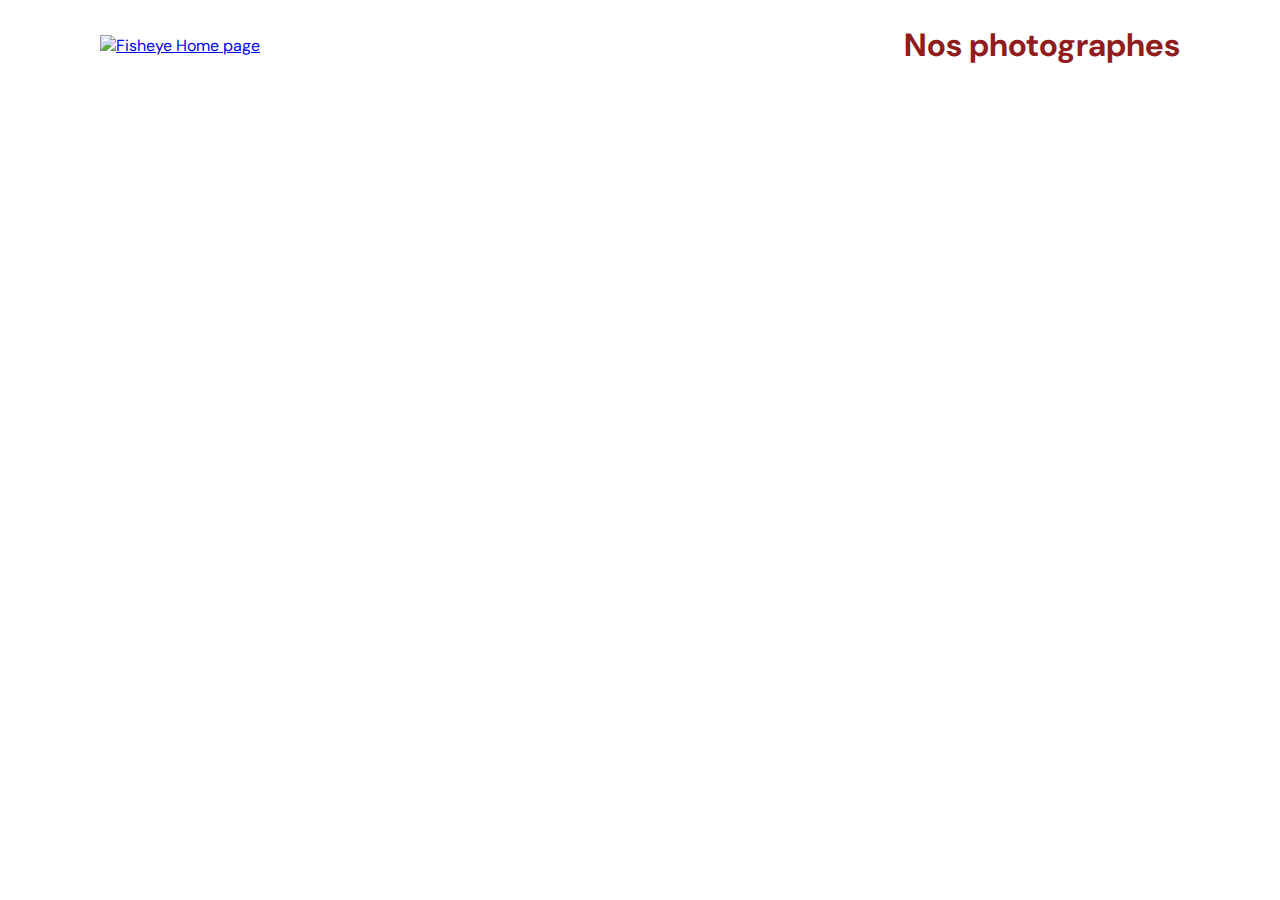
==== index.html @ a0fb1fcb "index terminé" ====
<!DOCTYPE html>
<html lang="fr">
  <head>
    <link href="css/style.css" rel="stylesheet" type="text/css" />
    <meta charset="utf-8" />
    <link rel="icon" type="image/png" href="assets/favicon.png" />
    <link
      href="https://fonts.googleapis.com/css?family=DM+Sans&display=swap"
      rel="stylesheet"
    />
    <title>Fisheye</title>
  </head>
  <body>
    <header>
      <a href="./index.html">
        <img
          src="assets/images/logo.png"
          class="logo"
          alt="Fisheye Home page"
        />
      </a>
      <h1>Nos photographes</h1>
    </header>
    <main id="main">
      <div class="photographer_section"></div>
    </main>
    <script src="scripts/templates/photographer.js"></script>
    <script src="scripts/pages/index.js"></script>
  </body>
</html>
---- css/style.css ----
@import url("photographer.css");

* {
    margin: 0;
}

body {
    font-family: "DM Sans", sans-serif;
    margin: 0;
}


header {
    display: flex;
    flex-direction: row;
    justify-content: space-between;
    align-items: center;
    height: 90px;
}

h1 {
    color: #901C1C;
    margin-right: 100px;
}

.logo {
    height: 50px;
    margin-left: 100px;
}

.photographer_section {
    display: grid;
    grid-template-columns: 1fr 1fr 1fr;
    gap: 70px;
    margin-top: 100px;
    
}

.photographer_section a {
   cursor: pointer; 
   text-align: center;
}

.photographer_section article {
    justify-self: center;
    display: flex;
    justify-content: center;
    align-items: center;
    flex-direction: column;
}

.photographer_section article h2 {
    color: #D3573C;
    font-size: 36px;
    font-weight: 400;
}


.photographer_section article .location {
    color: #901C1C;
    font-size: 13px;
    font-weight: 400;
}

.photographer_section article .description {
    font-size: 10px;
    font-weight: 400;
}

.photographer_section article span {
    color: #757575;
    font-size: 9px;
    font-weight: 400;
}

.photographer_section article img {
    height: 200px;
    width: 200px;
    border-radius: 50%;
    object-fit: cover;
}
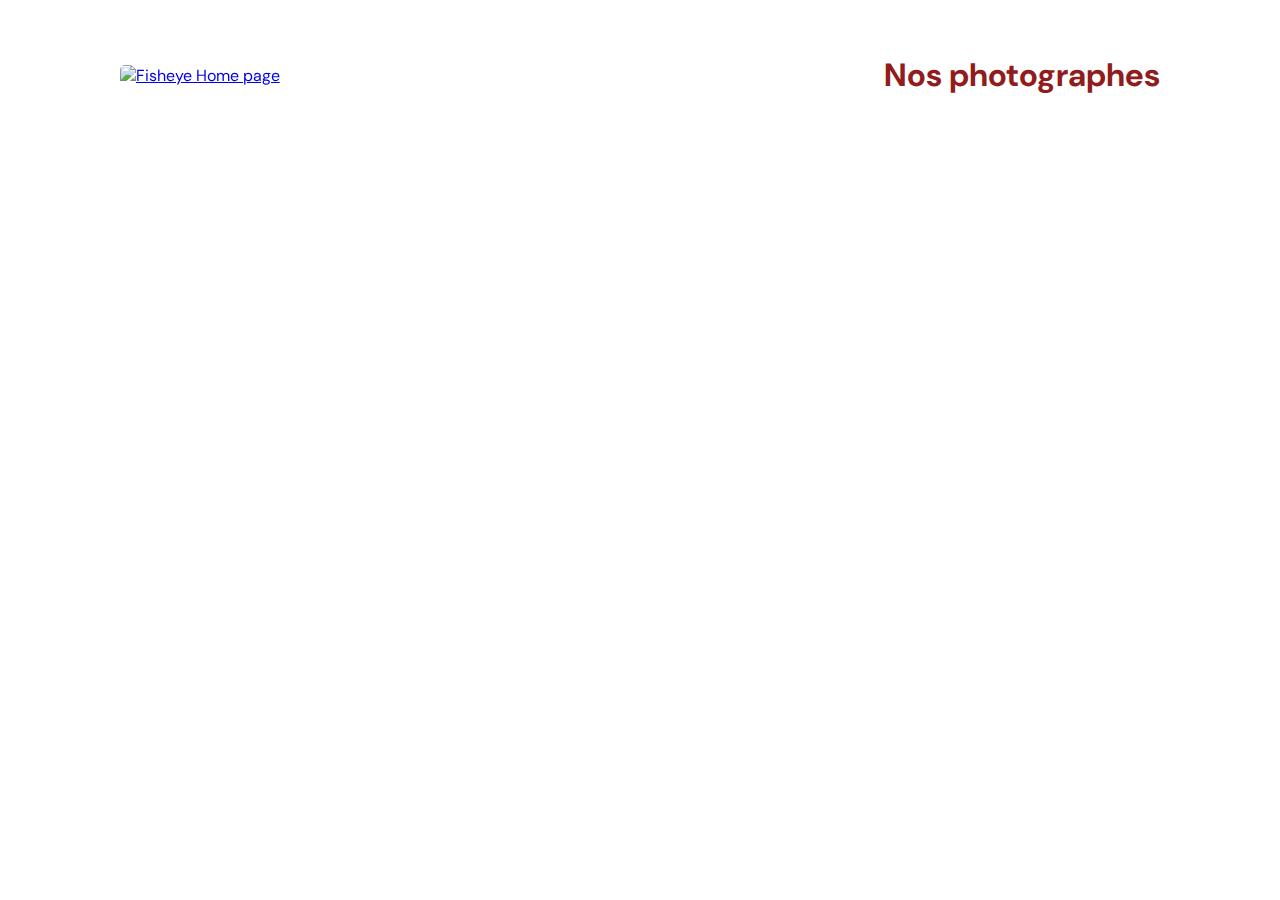
==== commit ec20dacd: "création des éléments media js ok" ====
--- a/index.html
+++ b/index.html
@@ -11,6 +11,7 @@
     <title>Fisheye</title>
   </head>
   <body>
+    <div class="page">
     <header>
       <a href="./index.html">
         <img
@@ -24,7 +25,7 @@
     <main id="main">
       <div class="photographer_section"></div>
     </main>
-    <script src="scripts/templates/photographer.js"></script>
-    <script src="scripts/pages/index.js"></script>
+    <script src="./scripts/pages/index.js" type="module"></script>
+  </div>
   </body>
 </html>
--- a/css/style.css
+++ b/css/style.css
@@ -1,7 +1,14 @@
 @import url("photographer.css");
+
+.page {
+    max-width: 1400px;
+    margin: 0px auto;
+    padding: 30px 20px 20px;
+}
 
 * {
     margin: 0;
+    padding: 0;
 }
 
 body {
@@ -33,12 +40,12 @@
     grid-template-columns: 1fr 1fr 1fr;
     gap: 70px;
     margin-top: 100px;
-    
 }
 
 .photographer_section a {
    cursor: pointer; 
    text-align: center;
+   text-decoration: none;
 }
 
 .photographer_section article {
@@ -62,7 +69,7 @@
     font-weight: 400;
 }
 
-.photographer_section article .description {
+.photographer_section article .tagline {
     font-size: 10px;
     font-weight: 400;
 }
@@ -78,4 +85,4 @@
     width: 200px;
     border-radius: 50%;
     object-fit: cover;
-}+}
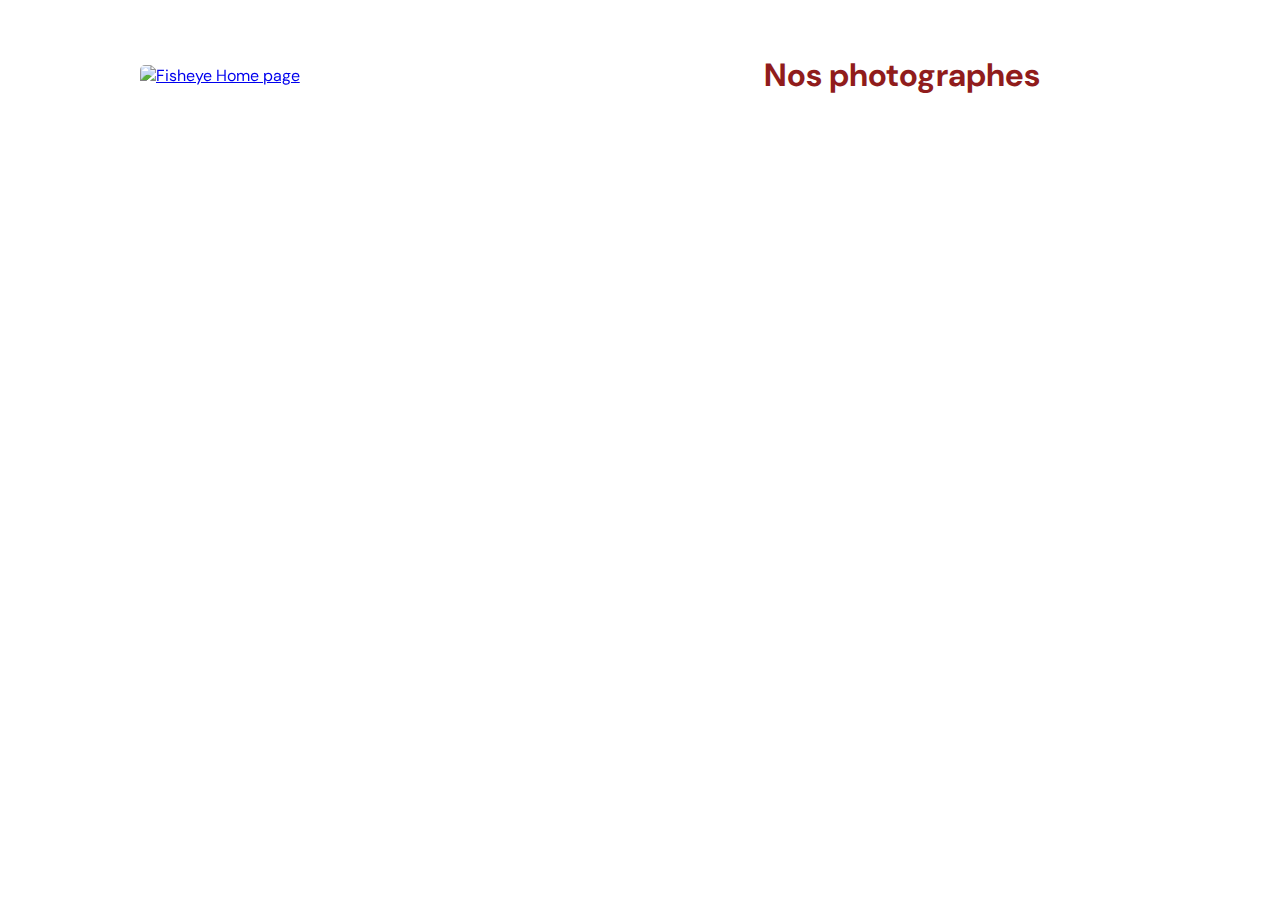
==== commit a904f5cb: "modal presque ok, css a finir" ====
--- a/index.html
+++ b/index.html
@@ -3,6 +3,7 @@
   <head>
     <link href="css/style.css" rel="stylesheet" type="text/css" />
     <meta charset="utf-8" />
+    <meta name="viewport" content="width=device-width, initial-scale=1.0">
     <link rel="icon" type="image/png" href="assets/favicon.png" />
     <link
       href="https://fonts.googleapis.com/css?family=DM+Sans&display=swap"
--- a/css/style.css
+++ b/css/style.css
@@ -9,6 +9,7 @@
 * {
     margin: 0;
     padding: 0;
+    box-sizing: border-box;
 }
 
 body {
@@ -23,6 +24,7 @@
     justify-content: space-between;
     align-items: center;
     height: 90px;
+    padding: 0 120px;
 }
 
 h1 {
@@ -32,7 +34,15 @@
 
 .logo {
     height: 50px;
-    margin-left: 100px;
+}
+
+.btn{
+    font-size: 28px; 
+    font-weight: bold;
+    padding: 15px;
+    height: 50px;
+    border-radius: 5px;
+    background-color: #901C1C;
 }
 
 .photographer_section {
@@ -86,3 +96,16 @@
     border-radius: 50%;
     object-fit: cover;
 }
+
+.wrapper{
+    z-index: 10;
+    display: none;
+    justify-content: center;
+    align-items: center;
+    position: fixed;
+    top: 0;
+    left: 0;
+    width: 100%;
+    height: 100vh;
+    background-color: rgba(0,0,0,0.5); 
+}